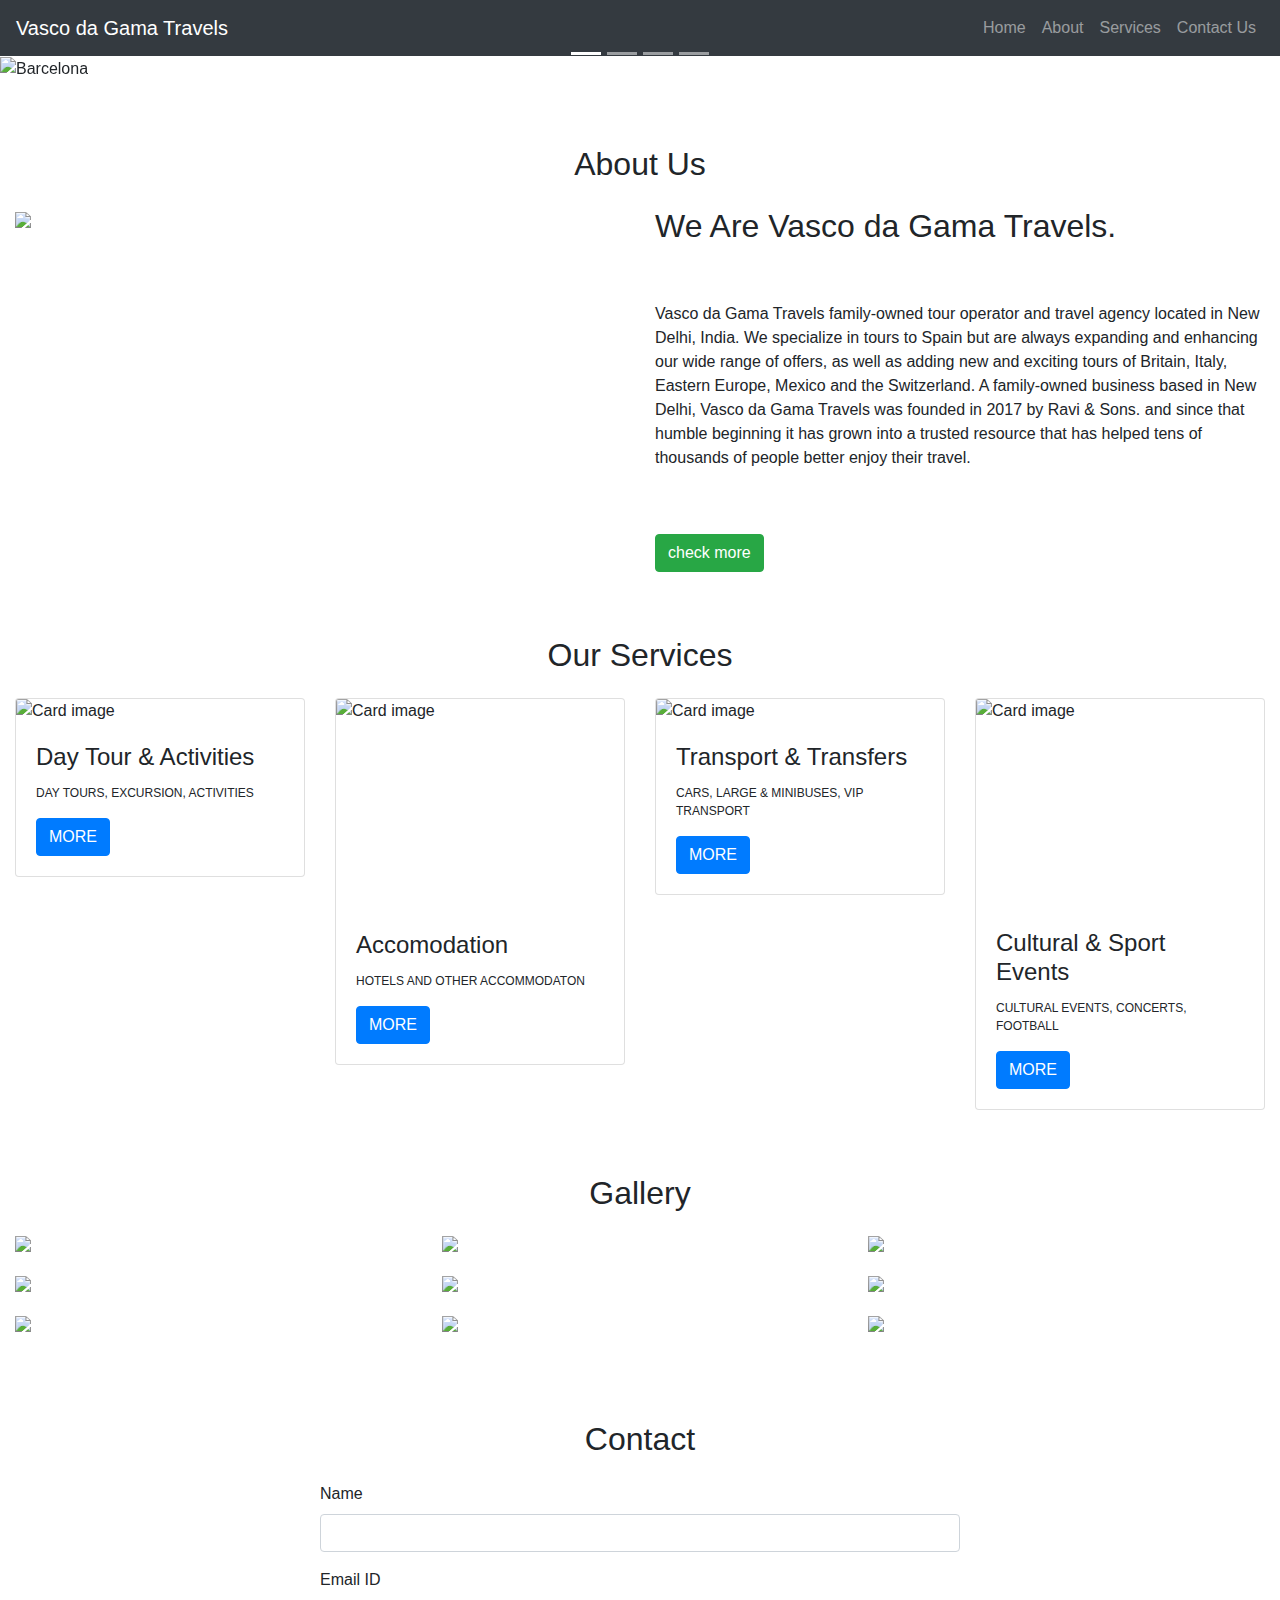
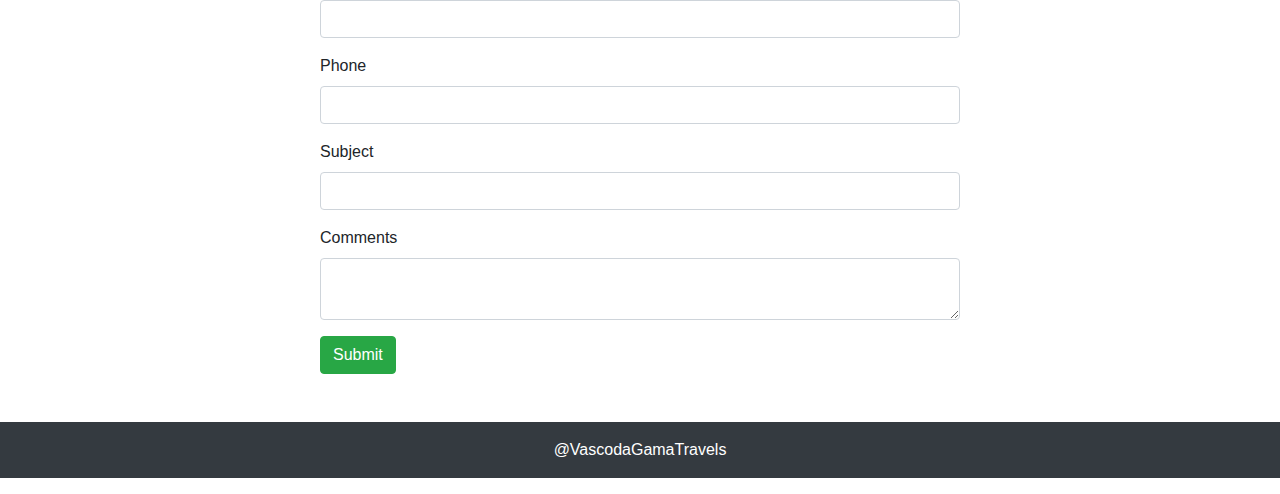
==== index.html @ 0677ffad "jj" ====
<!DOCTYPE html>
<html>
<head>
<title>	</title>

  <meta charset="utf-8">
  <meta name="viewport" content="width=device-width, initial-scale=1">
  <link rel="stylesheet" type="text/css" href="css/style.css">
  <link rel="stylesheet" href="https://maxcdn.bootstrapcdn.com/bootstrap/4.4.1/css/bootstrap.min.css">
	<link href="https://fonts.googleapis.com/css?family=Josefin+Sans&display=swap" rel="stylesheet"> 

</head>
<body>
	<div>
  <nav class="navbar navbar-expand-lg navbar-dark bg-dark">
 	 <a class="navbar-brand" href="#">Vasco da Gama Travels</a>
 	 <button class="navbar-toggler" type="button" data-toggle="collapse" data-target="#navbarSupportedContent" aria-controls="navbarSupportedContent" aria-expanded="false" aria-label="Toggle navigation">
    <span class="navbar-toggler-icon"></span>
  </button>

  <div class="collapse navbar-collapse" id="navbarSupportedContent">
    <ul class="navbar-nav ml-auto">
      <li class="nav-item">
        <a class="nav-link" href="index.html">Home <span class="sr-only">(current)</span></a>
      </li>
      <li class="nav-item">
        <a class="nav-link" href="about.html">About</a>
 	</li>

 	 <li class="nav-item">
        <a class="nav-link" href="services.html">Services</a>
 	</li>
 	 <li class="nav-item">
        <a class="nav-link" href="contact.html">Contact Us</a>
 	</li>
     

    </ul>
    <!-- Search  button to be implemented -->
<!--   <form class="form-inline my-2 my-lg-0">
      <input class="form-control mr-sm-2" type="search" placeholder="Search" aria-label="Search">
      <button class="btn btn-outline-success my-2 my-sm-0" type="submit">Search</button>
    </form> -->
  	</div>
	</nav>

</div>



<div id="demo" class="carousel slide" data-ride="carousel">
  <ul class="carousel-indicators">
    <li data-target="#demo" data-slide-to="0" class="active"></li>
    <li data-target="#demo" data-slide-to="1"></li>
    <li data-target="#demo" data-slide-to="2"></li>
    <li data-target="#demo" data-slide-to="3"></li>
  </ul>
  <div class="carousel-inner">
    <div class="carousel-item active">
      <img src="images/barcelona1.jpg" alt="Barcelona" width="1100" height="500">
      <div class="carousel-caption">
        <h3>Barcelona</h3>
        <p>We had such a great time in Barcelona!</p>
      </div>   
    </div>
    <div class="carousel-item">
      <img src="images/madrid1.jpg" alt="Madrid" width="1100" height="500">
      <div class="carousel-caption">
        <h3>Madrid</h3>
        <p>Thank you,Madrid!</p>
      </div>   
    </div>
    <div class="carousel-item">
      <img src="images/valencia.jpg" alt="Valencia" width="1100" height="500">
      <div class="carousel-caption">
        <h3>Valencia</h3>
        <p>We love Valencia!</p>
      </div>   
    </div>
        <div class="carousel-item">
      <img src="images/bilbao.jpg" alt="Bilbao" width="1100" height="500">
      <div class="carousel-caption">
        <h3>Bilbao</h3>
        <p>Amazing Bilbao!</p>
      </div>   
    </div>
  </div>
  <a class="carousel-control-prev" href="#demo" data-slide="prev">
    <span class="carousel-control-prev-icon"></span>
  </a>
  <a class="carousel-control-next" href="#demo" data-slide="next">
    <span class="carousel-control-next-icon"></span>
  </a>
</div>



<section class="my-5">
	<div class="= py-3">
		
		<h2 class="text-center"> About Us </h2>
	</div>
	<div class="container-fluid">
	<div class="row">
		<div class="col-lg-6 col-md-6 col-12">
			<img src="images/vascodagama.jpg" class="img-fluid aboutimg">
		</div>
		<div class="col-lg-6 col-md-6 col-12">
			<h2 class="display-6">We Are Vasco da Gama Travels.</h2>
			<p class="py-5">
				Vasco da Gama Travels family-owned tour operator and travel agency located in New Delhi, India.

				We specialize in tours to Spain but are always expanding and enhancing our wide range of offers, as well as adding new and exciting tours of Britain, Italy, Eastern Europe, Mexico and the Switzerland.

				A family-owned business based in New Delhi, Vasco da Gama Travels was founded in 2017 by Ravi & Sons. and since that humble beginning it has grown into a trusted resource that has helped tens of thousands of people better enjoy their travel.
			</p>
			<a href="about.html" class="btn btn-success">check more</a>	
		</div>
	</div>
</section>


<section class="my-5">
	<div class="py-3">
		<h2 class="text-center">Our Services </h2>
	</div>
	<div class="container-fluid">
		<div class="row">
		<div class="col-lg-3  col-md-3 col-12">
			<div class="card">
  			<img class="card-img-top" src="images/barcelona.jpg" alt="Card image">
  			<div class="card-body">
    		<h4 class="card-title">Day Tour & Activities</h4>
    		<p class="card-text" style="font-size: 12px">DAY TOURS, EXCURSION, ACTIVITIES</p>
    		<a href="daytour.html" class="btn btn-primary">MORE</a>
 			</div>
			</div>
			</div>
			<div class="col-lg-3  col-md-3 col-12">
			<div class="card">
				 <!-- Error to be resolved -->
  			<img class="card-img-top" src="images/accommodation.jpg" alt="Card image" height="212px">
  			<div class="card-body">
    		<h4 class="card-title">Accomodation</h4>
    		<p class="card-text" style="font-size: 12px">HOTELS AND OTHER ACCOMMODATON</p>
    		<a href="accommodation.html" class="btn btn-primary">MORE</a>
 			</div>
			</div>
			
		</div>
				<div class="col-lg-3  col-md-3 col-12">
			<div class="card">
  			<img class="card-img-top" src="images/transport.jpg" alt="Card image">
  			<div class="card-body">
    		<h4 class="card-title">Transport & Transfers</h4>
    		<p class="card-text" style="font-size: 12px">CARS, LARGE & MINIBUSES, VIP TRANSPORT</p>
    		<a href="transport.html" class="btn btn-primary">MORE</a>
 			</div>
			</div>
			
		</div>
		<div class="col-lg-3  col-md-3 col-12">
			<div class="card">
  			<img class="card-img-top" src="images/sports.jpg" alt="Card image" height="210px">
  			<div class="card-body">
    		<h4 class="card-title">Cultural & Sport Events</h4>
    		<p class="card-text" style="font-size: 12px">CULTURAL EVENTS, CONCERTS, FOOTBALL </p>
    		<a href="sport.html" class="btn btn-primary">MORE</a>
 			</div>
			</div>
			
		</div>

		</div>
		
	</div>
</section>

<section class="my-5">
	<div class="py-3">
		<h2 class="text-center">Gallery </h2>
	</div>

	<div class="container-fluid">
		<div class="row">
			<div class="col-lg-4 col-md-4 col-12">
				<img src="images/gall8.jpg" class="img-fluid pb-4">
			</div>
			<div class="col-lg-4 col-md-4 col-12">
				<img src="images/gall4.jpg" class="img-fluid pb-4">
			</div>
			<div class="col-lg-4 col-md-4 col-12">
				<img src="images/gall5.jpg" class="img-fluid pb-3">
			</div>
			<div class="col-lg-4 col-md-4 col-12">
				<img src="images/gall2.jpg" class="img-fluid pb-4">
			</div>
			<div class="col-lg-4 col-md-4 col-12">
				<img src="images/gall1.jpg" class="img-fluid pb-4">
			</div>
			<div class="col-lg-4 col-md-4 col-12">
				<img src="images/gall3.jpg" class="img-fluid pb-4">
			</div>
			<div class="col-lg-4 col-md-4 col-12">
				<img src="images/gall7.jpg" class="img-fluid pb-4">
			</div>
			<div class="col-lg-4 col-md-4 col-12">
				<img src="images/gall6.jpg" class="img-fluid pb-4">
			</div>
			<div class="col-lg-4 col-md-4 col-12">
				<img src="images/gall9.jpg" class="img-fluid pb-4">
			</div>

		</div>
		

	</div>
</section>

<section class="my-5">
	<div class="py-3">
		<h2 class="text-center"> Contact </h2>
	</div>
	<div class="w-50 m-auto">
		<form action="userinfo.html" method="post">
			<div class="form-group">
				<label> Name </label>
				<input type="text" name="user" class="form-control" required/>
			</div>
			<div class="form-group">
				<label> Email ID </label>
				<input type="text" name="email" class="form-control" required/>
			</div>
			<div class="form-group">
				<label> Phone </label>
				<input type="text" name="phone" class="form-control" required/>
			</div>
			<div class="form-group">
				<label> Subject </label>
				<input type="text" name="subject" class="form-control" required/>
			</div>
			<div class="form-group">
				<label> Comments</label>
				<textarea class="form-control" name="comments">
					
				</textarea>
			</div>
			  <button type="submit" class="btn btn-success">Submit</button>
		</form>
	</div>
</section>

  <footer>
  <p class="p-3 bg-dark text-white text-center">@VascodaGamaTravels</p>
</footer>

  <script src="https://ajax.googleapis.com/ajax/libs/jquery/3.4.1/jquery.min.js"></script>
  <script src="https://cdnjs.cloudflare.com/ajax/libs/popper.js/1.16.0/umd/popper.min.js"></script>
  <script src="https://maxcdn.bootstrapcdn.com/bootstrap/4.4.1/js/bootstrap.min.js"></script>


</body>
</html>
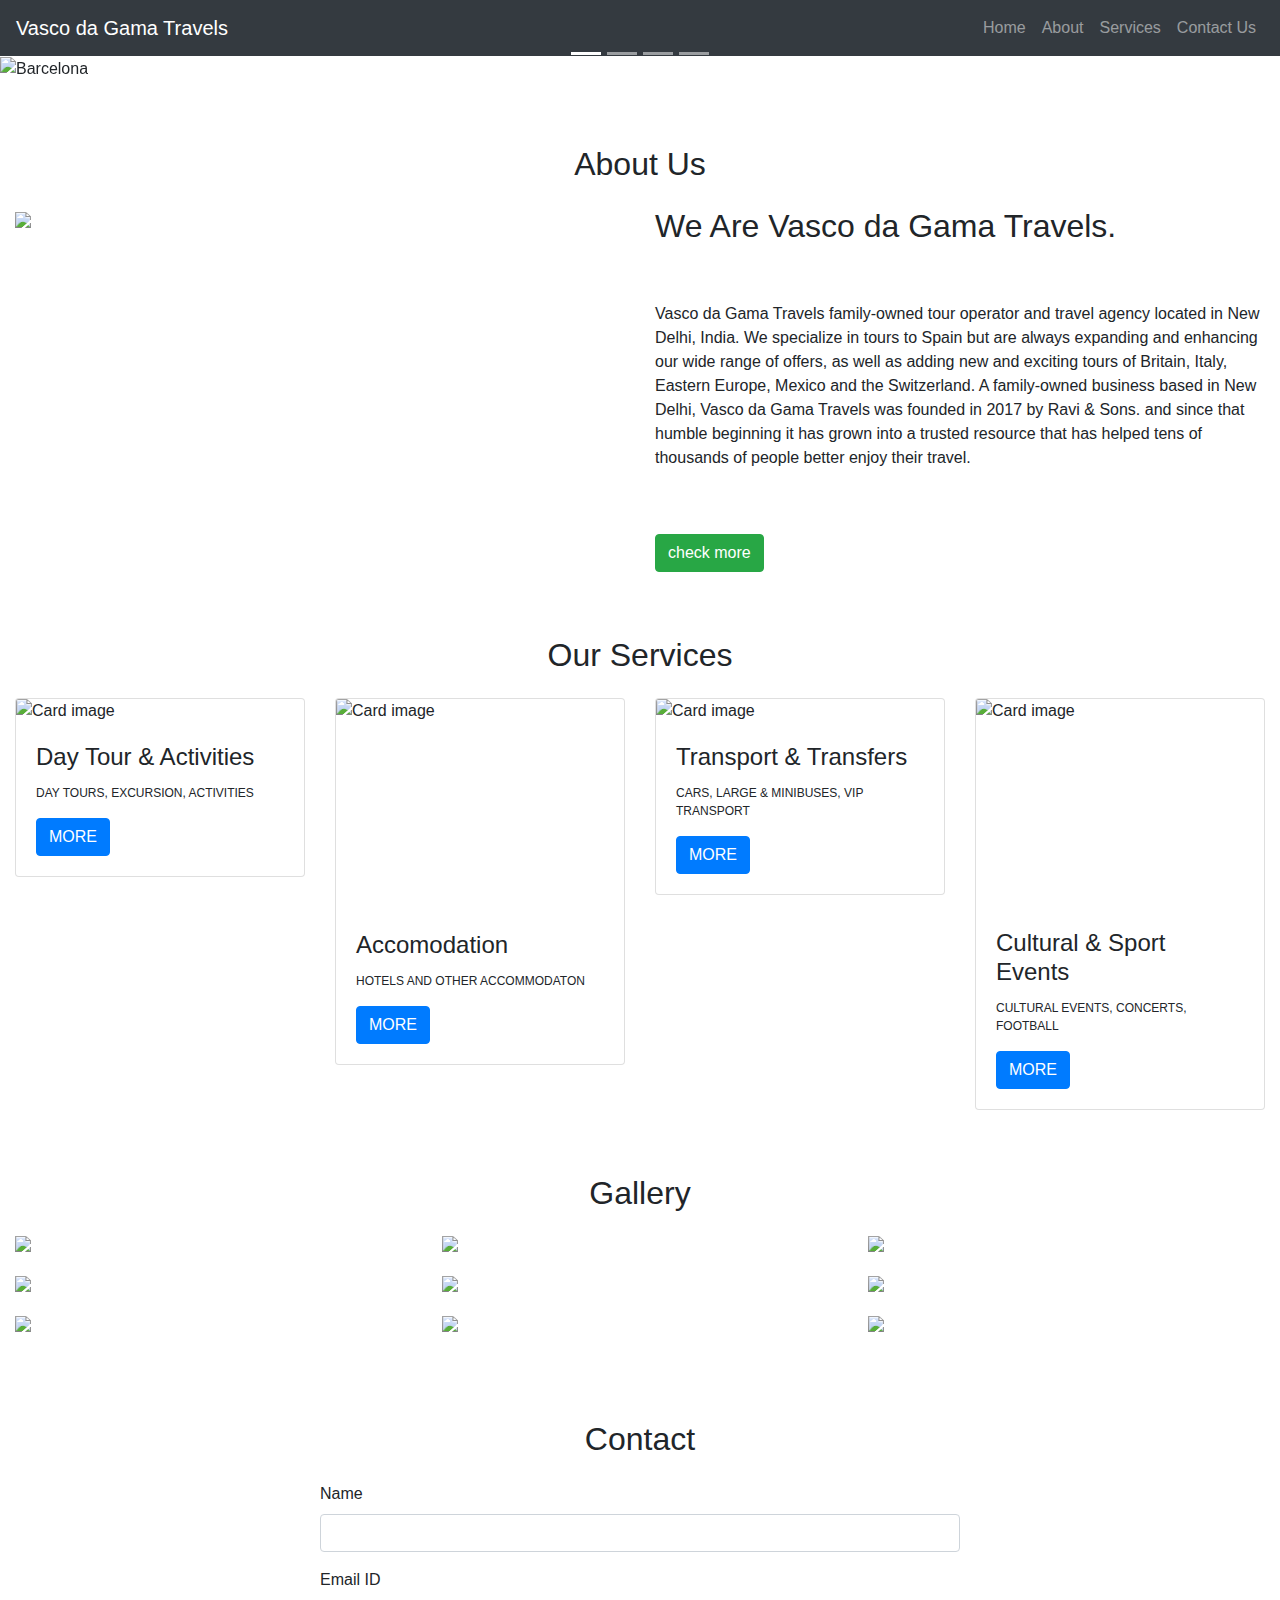
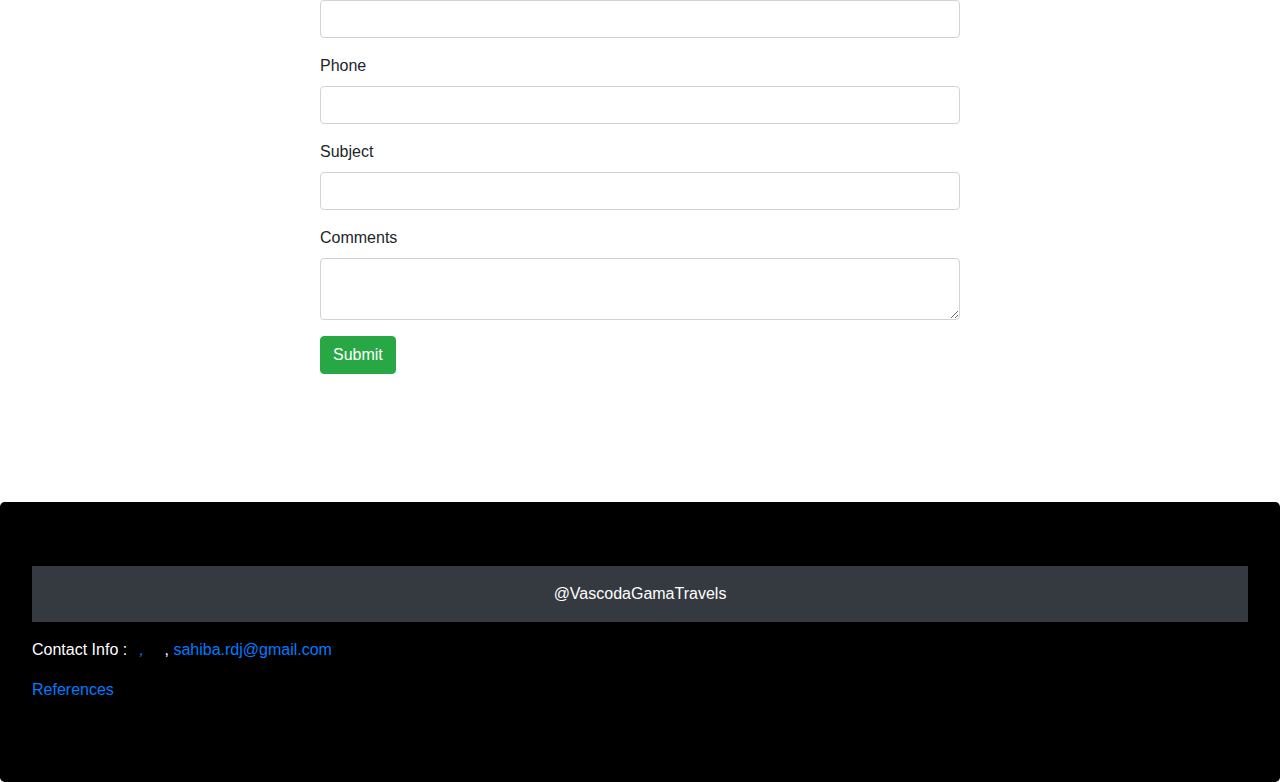
==== commit fe5b59d0: "Update index.html" ====
--- a/index.html
+++ b/index.html
@@ -8,6 +8,8 @@
   <link rel="stylesheet" type="text/css" href="css/style.css">
   <link rel="stylesheet" href="https://maxcdn.bootstrapcdn.com/bootstrap/4.4.1/css/bootstrap.min.css">
 	<link href="https://fonts.googleapis.com/css?family=Josefin+Sans&display=swap" rel="stylesheet"> 
+	<link rel="stylesheet" href="https://use.fontawesome.com/releases/v5.4.1/css/all.css" integrity="sha384-5sAR7xN1Nv6T6+dT2mhtzEpVJvfS3NScPQTrOxhwjIuvcA67KV2R5Jz6kr4abQsz"
+    crossorigin="anonymous">
 
 </head>
 <body>
@@ -250,9 +252,12 @@
 	</div>
 </section>
 
-  <footer>
-  <p class="p-3 bg-dark text-white text-center">@VascodaGamaTravels</p>
-</footer>
+	<div class="jumbotron " style="background:#000000; color: white; margin-bottom:0px; margin-top: 10%">
+     <p class="p-3 bg-dark text-white text-center">@VascodaGamaTravels</p>
+  <p> Contact Info  :  <a  href="https://www.linkedin.com/in/sahiba-khan-rdj/" class="mx-2" >    <i class="fab fa-linkedin-in"> ,  </i></a> <a href="https://instagram.com/_v_hug_?igshid=bj52rjlxm8m9" class="mr-2"><i class="fab fa-instagram"></i></a>, <a href="https://mail.google.com/mail/u/0/?tab=rm&ogbl#drafts?compose=GTvVlcRzDCtvXhjdVNhgCkcBnhktSljhJWxfMRXtlzfcGnZmGtRNGjtVHZfmVfhmkQjSbQvtjQSNq">sahiba.rdj@gmail.com </a> </p>
+  <p><a href="reference.html">References</a> </p>
+  
+
 
   <script src="https://ajax.googleapis.com/ajax/libs/jquery/3.4.1/jquery.min.js"></script>
   <script src="https://cdnjs.cloudflare.com/ajax/libs/popper.js/1.16.0/umd/popper.min.js"></script>
